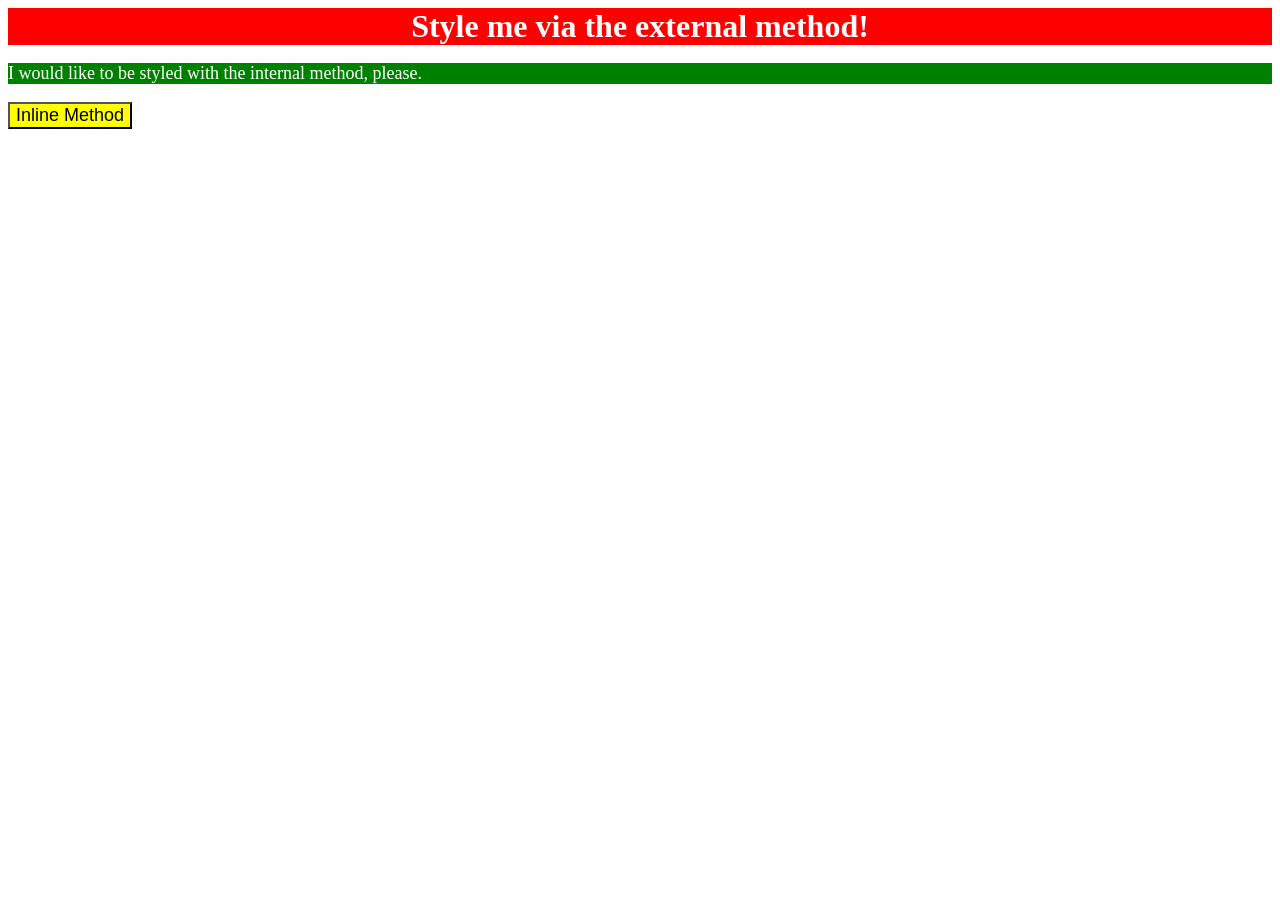
==== foundations/intro-to-css/01-css-methods/index.html @ 4552aa04 "Fix element styles to match exercise font size and layout specs Adjust div font size to 32px and rem" ====
<!DOCTYPE html>
<html lang="en">
  <head>
    <meta charset="UTF-8">
    <meta http-equiv="X-UA-Compatible" content="IE=edge">
    <meta name="viewport" content="width=device-width, initial-scale=1.0">
    <link rel="stylesheet" href="./styles.css">

    <style>
      p{
        color: white;
        background-color: green;
        font-size: 18px;

      }
    </style>
    <title>Methods for Adding CSS</title>
  </head>
  <body>
    <div>Style me via the external method!</div>
    <p>I would like to be styled with the internal method, please.</p>
    <button style="background-color:yellow; font-size:18px">Inline Method</button>
  </body>
</html>
---- foundations/intro-to-css/01-css-methods/styles.css ----
div {
    background-color: red;
    font-size:32px;
    text-align: center;
    color: white;
    font-weight: bold;
}
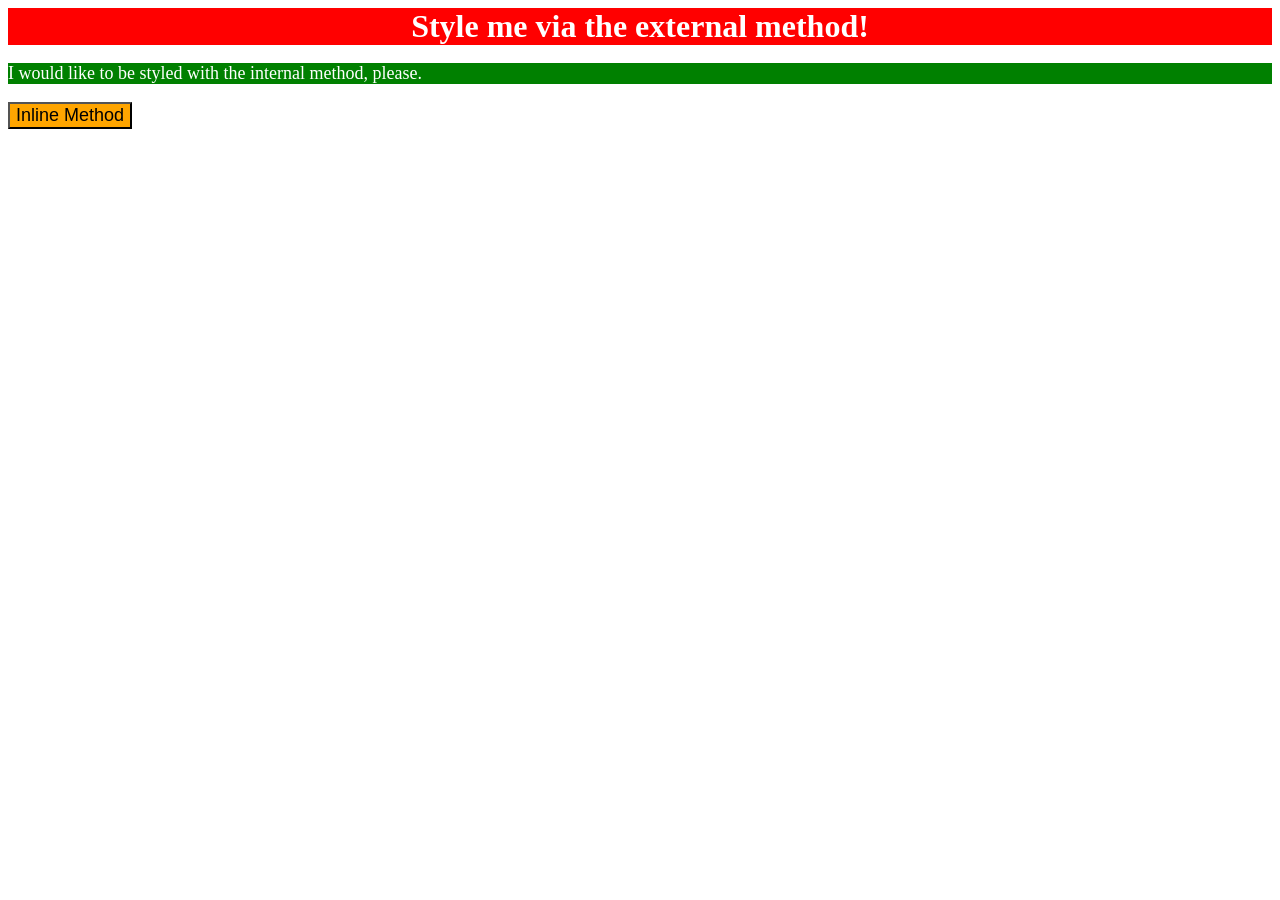
==== commit 72ad0216: "Fix button background color to orange in inline CSS Update background-color attribute from yellow to" ====
--- a/foundations/intro-to-css/01-css-methods/index.html
+++ b/foundations/intro-to-css/01-css-methods/index.html
@@ -19,6 +19,5 @@
   <body>
     <div>Style me via the external method!</div>
     <p>I would like to be styled with the internal method, please.</p>
-    <button style="background-color:yellow; font-size:18px">Inline Method</button>
-  </body>
-</html>+    <button style="background-color:orange; font-size:18px">Inline Method</button>
+  </body>
